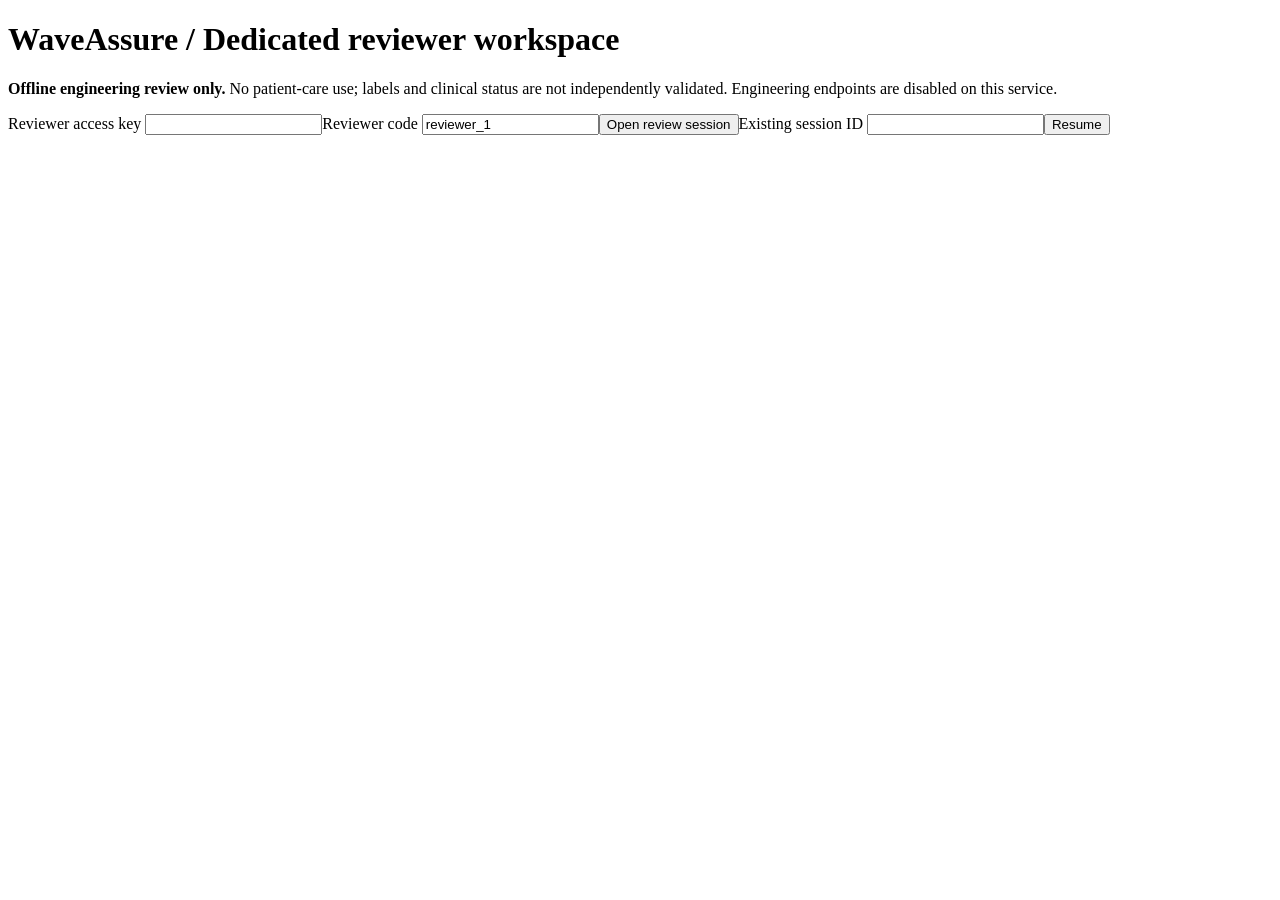
==== web/review.html @ 1e94db50 "Upload complete WaveAssure v0.9.0 research application source and tests" ====
<!doctype html><html lang="en"><head><meta charset="utf-8"><meta name="viewport" content="width=device-width,initial-scale=1"><title>WaveAssure - Retrospective Review</title><link rel="stylesheet" href="/static/review.css"></head><body><h1>WaveAssure / Dedicated reviewer workspace</h1><p role="alert"><strong>Offline engineering review only.</strong> No patient-care use; labels and clinical status are not independently validated. Engineering endpoints are disabled on this service.</p><label>Reviewer access key <input id="secret" type="password" autocomplete="off"></label><label>Reviewer code <input id="code" value="reviewer_1"></label><button id="start">Open review session</button><label>Existing session ID <input id="sid"></label><button id="resume">Resume</button><pre id="status"></pre><section id="cases"></section><script src="/static/review.js" defer></script></body></html>
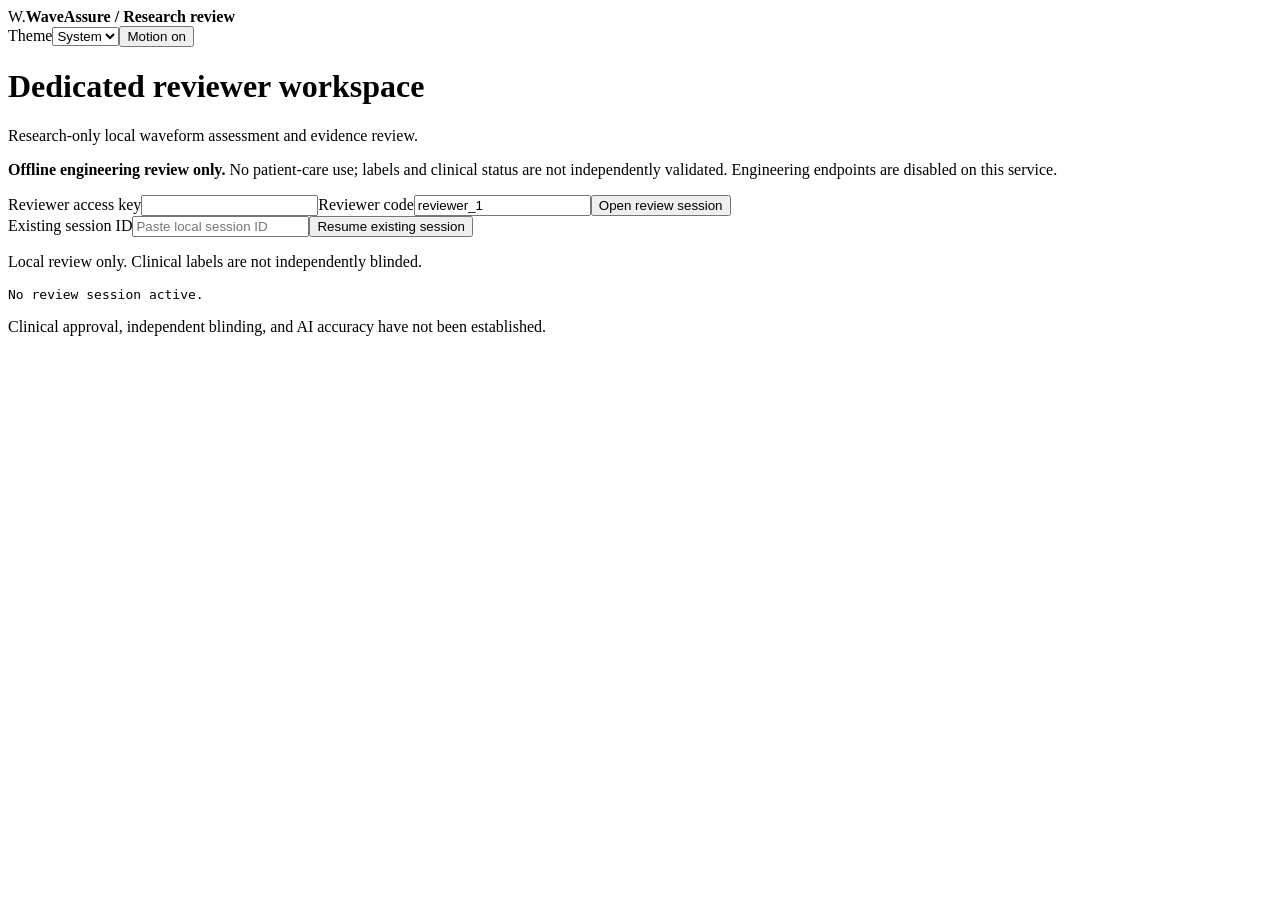
==== commit 7931e114: "WaveAssure v0.11: accessible light/dark themes and motion controls" ====
--- a/web/review.html
+++ b/web/review.html
@@ -1 +1 @@
-<!doctype html><html lang="en"><head><meta charset="utf-8"><meta name="viewport" content="width=device-width,initial-scale=1"><title>WaveAssure - Retrospective Review</title><link rel="stylesheet" href="/static/review.css"></head><body><h1>WaveAssure / Dedicated reviewer workspace</h1><p role="alert"><strong>Offline engineering review only.</strong> No patient-care use; labels and clinical status are not independently validated. Engineering endpoints are disabled on this service.</p><label>Reviewer access key <input id="secret" type="password" autocomplete="off"></label><label>Reviewer code <input id="code" value="reviewer_1"></label><button id="start">Open review session</button><label>Existing session ID <input id="sid"></label><button id="resume">Resume</button><pre id="status"></pre><section id="cases"></section><script src="/static/review.js" defer></script></body></html>+<!doctype html><html lang="en"><head><meta charset="utf-8"><meta name="viewport" content="width=device-width,initial-scale=1"><meta name="color-scheme" content="light dark"><script src="/static/theme.js"></script><title>WaveAssure - Retrospective Review</title><link rel="stylesheet" href="/static/review.css"><link rel="stylesheet" href="/static/experience.css"><link rel="stylesheet" href="/static/review-theme.css"></head><body class="review-workspace"><div class="review-topbar"><div class="review-wordmark"><span>W.</span><strong>WaveAssure / Research review</strong></div><div class="appearance-controls" role="group" aria-label="Appearance preferences"><label for="themeSelect">Theme</label><select id="themeSelect" class="appearance-select" aria-label="Colour theme"><option value="system">System</option><option value="light">Light</option><option value="dark">Dark</option></select><button id="motionToggle" type="button" class="motion-toggle" aria-pressed="true"><span data-motion-label>Motion on</span></button></div></div><h1 class="review-title">Dedicated reviewer workspace</h1><p class="review-intro">Research-only local waveform assessment and evidence review.</p><p role="alert"><strong>Offline engineering review only.</strong> No patient-care use; labels and clinical status are not independently validated. Engineering endpoints are disabled on this service.</p><div class="review-controls"><div class="review-control-group"><label>Reviewer access key<input id="secret" type="password" autocomplete="off"></label><label>Reviewer code<input id="code" value="reviewer_1" autocomplete="off"></label><button id="start">Open review session</button></div><div class="review-control-group"><label>Existing session ID<input id="sid" autocomplete="off" spellcheck="false" placeholder="Paste local session ID"></label><button id="resume">Resume existing session</button><p class="review-field-note">Local review only. Clinical labels are not independently blinded.</p></div></div><pre class="review-status" id="status" role="status" aria-live="polite">No review session active.</pre><section id="cases" aria-label="Research review cases"></section><p class="review-note">Clinical approval, independent blinding, and AI accuracy have not been established.</p><script src="/static/review.js" defer></script></body></html>
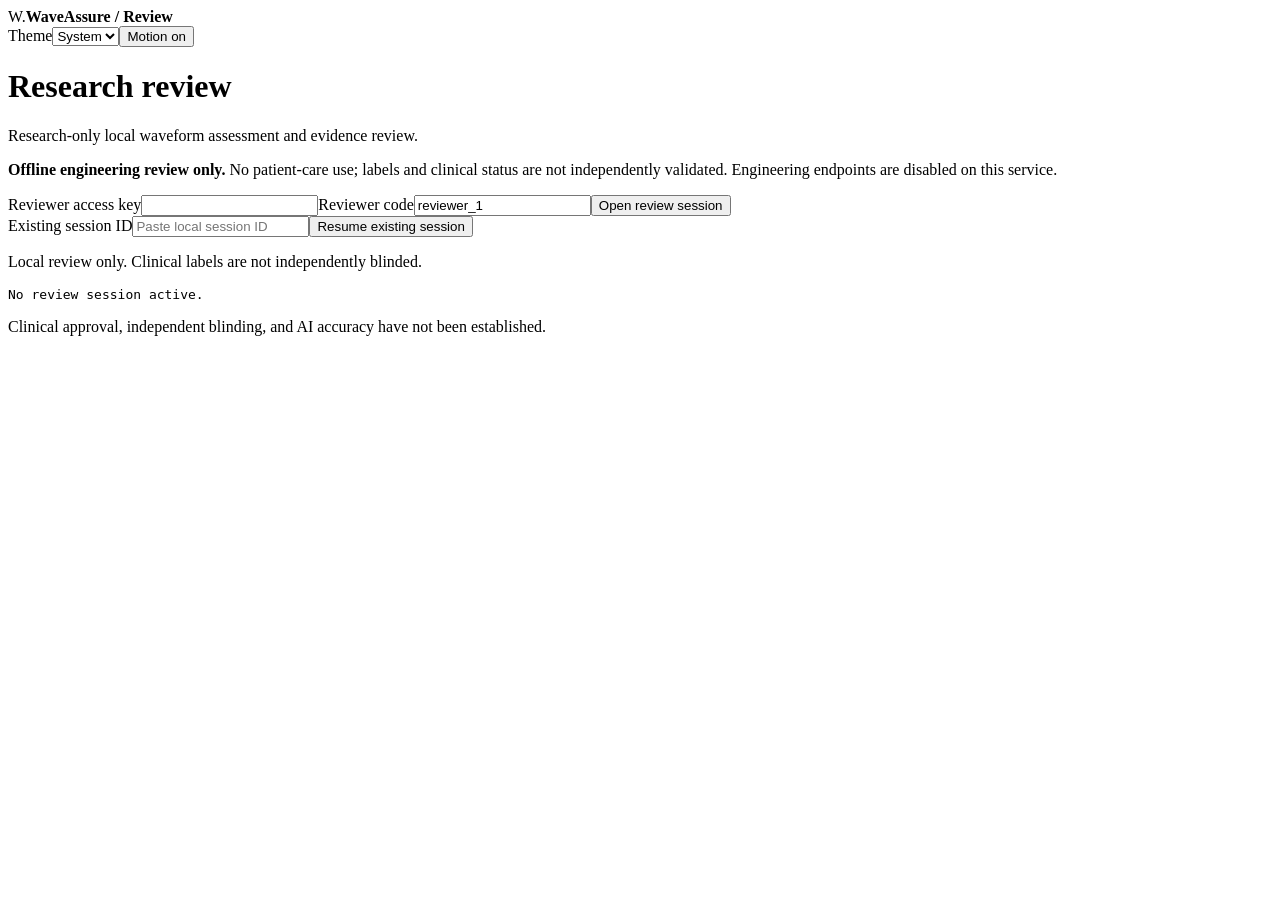
==== commit 23e1728c: "v0.12: craft restrained engineering interface and accessible mobile navigation" ====
--- a/web/review.html
+++ b/web/review.html
@@ -1 +1 @@
-<!doctype html><html lang="en"><head><meta charset="utf-8"><meta name="viewport" content="width=device-width,initial-scale=1"><meta name="color-scheme" content="light dark"><script src="/static/theme.js"></script><title>WaveAssure - Retrospective Review</title><link rel="stylesheet" href="/static/review.css"><link rel="stylesheet" href="/static/experience.css"><link rel="stylesheet" href="/static/review-theme.css"></head><body class="review-workspace"><div class="review-topbar"><div class="review-wordmark"><span>W.</span><strong>WaveAssure / Research review</strong></div><div class="appearance-controls" role="group" aria-label="Appearance preferences"><label for="themeSelect">Theme</label><select id="themeSelect" class="appearance-select" aria-label="Colour theme"><option value="system">System</option><option value="light">Light</option><option value="dark">Dark</option></select><button id="motionToggle" type="button" class="motion-toggle" aria-pressed="true"><span data-motion-label>Motion on</span></button></div></div><h1 class="review-title">Dedicated reviewer workspace</h1><p class="review-intro">Research-only local waveform assessment and evidence review.</p><p role="alert"><strong>Offline engineering review only.</strong> No patient-care use; labels and clinical status are not independently validated. Engineering endpoints are disabled on this service.</p><div class="review-controls"><div class="review-control-group"><label>Reviewer access key<input id="secret" type="password" autocomplete="off"></label><label>Reviewer code<input id="code" value="reviewer_1" autocomplete="off"></label><button id="start">Open review session</button></div><div class="review-control-group"><label>Existing session ID<input id="sid" autocomplete="off" spellcheck="false" placeholder="Paste local session ID"></label><button id="resume">Resume existing session</button><p class="review-field-note">Local review only. Clinical labels are not independently blinded.</p></div></div><pre class="review-status" id="status" role="status" aria-live="polite">No review session active.</pre><section id="cases" aria-label="Research review cases"></section><p class="review-note">Clinical approval, independent blinding, and AI accuracy have not been established.</p><script src="/static/review.js" defer></script></body></html>+<!doctype html><html lang="en"><head><meta charset="utf-8"><meta name="viewport" content="width=device-width,initial-scale=1"><meta name="color-scheme" content="light dark"><script src="/static/theme.js"></script><title>WaveAssure - Retrospective Review</title><link rel="stylesheet" href="/static/review.css"><link rel="stylesheet" href="/static/experience.css"><link rel="stylesheet" href="/static/review-theme.css"><link rel="stylesheet" href="/static/craft.css"></head><body class="review-workspace"><div class="review-topbar"><div class="review-wordmark"><span>W.</span><strong>WaveAssure / Review</strong></div><div class="appearance-controls" role="group" aria-label="Appearance preferences"><label for="themeSelect">Theme</label><select id="themeSelect" class="appearance-select" aria-label="Colour theme"><option value="system">System</option><option value="light">Light</option><option value="dark">Dark</option></select><button id="motionToggle" type="button" class="motion-toggle" aria-pressed="true"><span data-motion-label>Motion on</span></button></div></div><h1 class="review-title">Research review</h1><p class="review-intro">Research-only local waveform assessment and evidence review.</p><p role="alert"><strong>Offline engineering review only.</strong> No patient-care use; labels and clinical status are not independently validated. Engineering endpoints are disabled on this service.</p><div class="review-controls"><div class="review-control-group"><label>Reviewer access key<input id="secret" type="password" autocomplete="off"></label><label>Reviewer code<input id="code" value="reviewer_1" autocomplete="off"></label><button id="start">Open review session</button></div><div class="review-control-group"><label>Existing session ID<input id="sid" autocomplete="off" spellcheck="false" placeholder="Paste local session ID"></label><button id="resume">Resume existing session</button><p class="review-field-note">Local review only. Clinical labels are not independently blinded.</p></div></div><pre class="review-status" id="status" role="status" aria-live="polite">No review session active.</pre><section id="cases" aria-label="Research review cases"></section><p class="review-note">Clinical approval, independent blinding, and AI accuracy have not been established.</p><script src="/static/review.js" defer></script></body></html>
